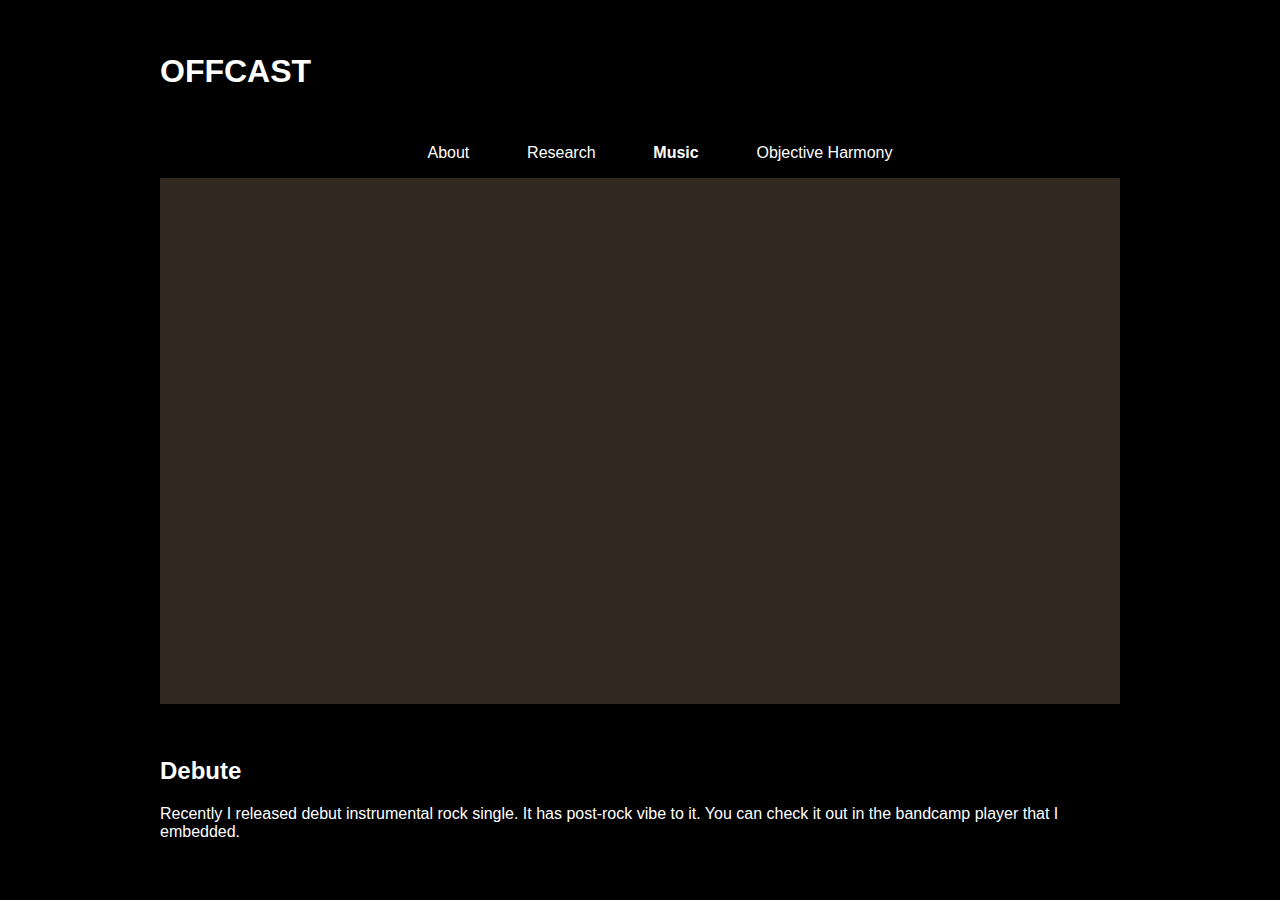
==== music.html @ 661076c2 "add layout, pages and basic content" ====
<!DOCTYPE html>
<html lang="en">
<head>
    <meta charset="UTF-8">
    <meta http-equiv="X-UA-Compatible" content="IE=edge">
    <meta name="viewport" content="width=device-width, initial-scale=1.0">
    <link rel="stylesheet" href="style.css">    
    <title>About me</title>
</head>

<body>

    <header>
        <h1>OFFCAST</h1>
        <ul>
            <li class="topinex"><a href="index.html">About</a></li>
            <li class="topinex"><a href="research.html">Research</a></li>
            <li class="topinex"><a href="music.html"><strong>Music</strong></a></li>
            <li class="topinex"><a href="objective_harmony.html">Objective Harmony</a></li>
        </ul>
    </header>

    <div style='background-color: rgb(49, 41, 32);'>
        <iframe style="border: 0; width: 350px; height: 522px;" src="https://bandcamp.com/EmbeddedPlayer/album=3394588729/size=large/bgcol=ffffff/linkcol=0687f5/transparent=true/" seamless><a href="https://offcast.bandcamp.com/album/redemption">Redemption by Offcast</a></iframe>
    </div>

    <div style="margin-top: 40pt;">
        <h2>Debute</h2>
        <p style="text-align:left; margin-bottom: 30px;">
            Recently I released debut instrumental rock single. It has post-rock vibe to it. 
            You can check it out in the bandcamp player that I embedded.
        </p>
    </div>


    
</body>
</html>
---- style.css ----
body {
    background: rgb(0, 0, 0);
    width: 75%;
    margin-left: auto;
    margin-right: auto;
    color: white;
    font-family: Arial, Helvetica, sans-serif;
    text-align: center;
    
}



h1 {
    text-align: left;
    margin: 40pt;
    margin-left: 0pt;  
}

img {
    width: 70%;
    height: auto;
}

p {
    text-align: left;
}

.topinex {
    display: inline;
    width: 25%;
    margin-left: 20pt;
    margin-right: 20pt;
}

.publ {
    text-align: left;
    margin: 0 0 10pt;
}

a {
    color: white;
    text-decoration: none;
}

.avatar {
    border-radius: 50%;
    width: 35%;
    height: auto;
    margin-top: 5pt;
}

h2 {
    text-align: left;
}


.column {
float: left;
width: 50%;
}

.style1 {
    border: 5px outset red;
    background-color: lightblue;
    text-align: center;
}

.style_left {
    text-align: left;
}

.style_center {
    text-align: center;
}
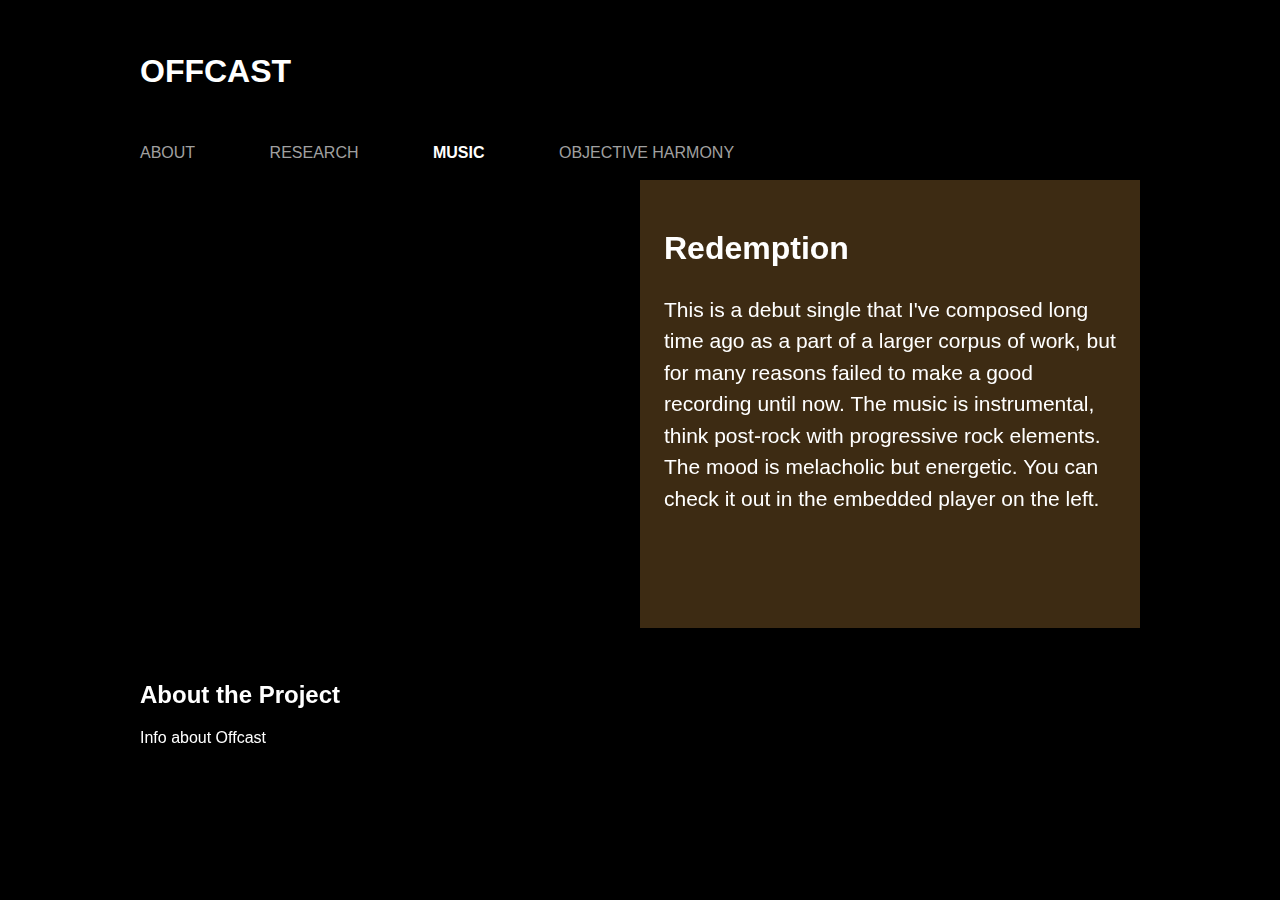
==== commit d1f8aa10: "creates new navigation bar" ====
--- a/music.html
+++ b/music.html
@@ -12,23 +12,46 @@
 
     <header>
         <h1>OFFCAST</h1>
-        <ul>
-            <li class="topinex"><a href="index.html">About</a></li>
-            <li class="topinex"><a href="research.html">Research</a></li>
-            <li class="topinex"><a href="music.html"><strong>Music</strong></a></li>
-            <li class="topinex"><a href="objective_harmony.html">Objective Harmony</a></li>
-        </ul>
+        <nav>
+            <ul>
+                <li><a  href="index.html" >About</a></li>
+                <li><a href="research.html">Research</a></li>
+                <li><a style='color: white' href="music.html"><strong>Music</strong></a></li>
+                <li><a href="objective_harmony.html">Objective Harmony</a></li>
+            </ul>
+        </nav>
+    
     </header>
 
-    <div style='background-color: rgb(49, 41, 32);'>
-        <iframe style="border: 0; width: 350px; height: 522px;" src="https://bandcamp.com/EmbeddedPlayer/album=3394588729/size=large/bgcol=ffffff/linkcol=0687f5/transparent=true/" seamless><a href="https://offcast.bandcamp.com/album/redemption">Redemption by Offcast</a></iframe>
+    <div class="row">    
+        <div class="column"> 
+            <div class="picture-column" style="background-color: black; padding: 0%">
+                <iframe style="border: 0; width: 447px; height: 447px;" src="https://bandcamp.com/EmbeddedPlayer/album=3394588729/size=large/bgcol=333333/linkcol=e99708/minimal=true/transparent=true/" seamless><a href="https://offcast.bandcamp.com/album/redemption">Redemption by Offcast</a></iframe>
+                
+            </div>
+        </div>          
+        <div class="column">
+            <div class="text-column" style='background-color: rgb(61, 43, 19);'>
+                <h2 style="font-size: 32px;">Redemption</h2>
+                <p class="column-text">
+                    This is a debut single that I've composed 
+                    long time ago as a part of a larger corpus 
+                    of work, but for many reasons failed to make 
+                    a good recording until now. The music is 
+                    instrumental, think post-rock with 
+                    progressive rock elements. The mood is melacholic 
+                    but energetic. You can check it out in the 
+                    embedded player on the left.
+                </p>
+            </div>  
+        </div>
     </div>
 
+
     <div style="margin-top: 40pt;">
-        <h2>Debute</h2>
+        <h2>About the Project</h2>
         <p style="text-align:left; margin-bottom: 30px;">
-            Recently I released debut instrumental rock single. It has post-rock vibe to it. 
-            You can check it out in the bandcamp player that I embedded.
+            Info about Offcast
         </p>
     </div>
 
--- a/style.css
+++ b/style.css
@@ -1,15 +1,44 @@
 body {
     background: rgb(0, 0, 0);
-    width: 75%;
+    max-width: 1000px;
     margin-left: auto;
     margin-right: auto;
     color: white;
     font-family: Arial, Helvetica, sans-serif;
-    text-align: center;
+    text-align: center;    
+}
+
+nav {
+    float: left;
+}
+
+nav ul {
+    margin: 0;
+    padding: 0%;
+    list-style: none;
     
 }
 
+nav li {
+    display: inline-block;
+    margin-right: 70px;
+    padding-bottom: 18px;
+}
 
+nav a {
+    color: rgb(160, 160, 160);
+    text-decoration: none;
+    text-transform: uppercase;
+}
+
+nav a:hover {
+    color: white;
+}
+
+.bordered_logo {
+    border-radius: 50%; 
+    border:rgb(165, 165, 165) 3px solid  ;
+}
 
 h1 {
     text-align: left;
@@ -18,7 +47,7 @@
 }
 
 img {
-    width: 70%;
+    width: 90%;
     height: auto;
 }
 
@@ -30,7 +59,7 @@
     display: inline;
     width: 25%;
     margin-left: 20pt;
-    margin-right: 20pt;
+    margin-right: 20pt;    
 }
 
 .publ {
@@ -38,16 +67,14 @@
     margin: 0 0 10pt;
 }
 
-a {
-    color: white;
-    text-decoration: none;
-}
+
 
 .avatar {
     border-radius: 50%;
-    width: 35%;
-    height: auto;
-    margin-top: 5pt;
+    border: 3px solid rgb(255, 255, 255);
+    height: 100%;
+    width: auto;
+    
 }
 
 h2 {
@@ -55,9 +82,35 @@
 }
 
 
+.row {
+    display: flex;
+    flex-direction: row;
+    flex-wrap: wrap;
+    width: 100%;
+}
+
+.column-text {
+    font-size: 21px;
+    line-height: 1.5;
+}
+
 .column {
-float: left;
-width: 50%;
+    display: flex;
+    flex-direction: column;
+    flex-basis: 100%;
+    flex: 1;
+}
+  
+.picture-column {
+    background-color: rgb(16, 56, 25);
+    height: 400px;
+    padding: 24px;
+}
+  
+.text-column {
+    background-color:  rgb(16, 56, 25);
+    height: 400px;
+    padding: 24px;
 }
 
 .style1 {
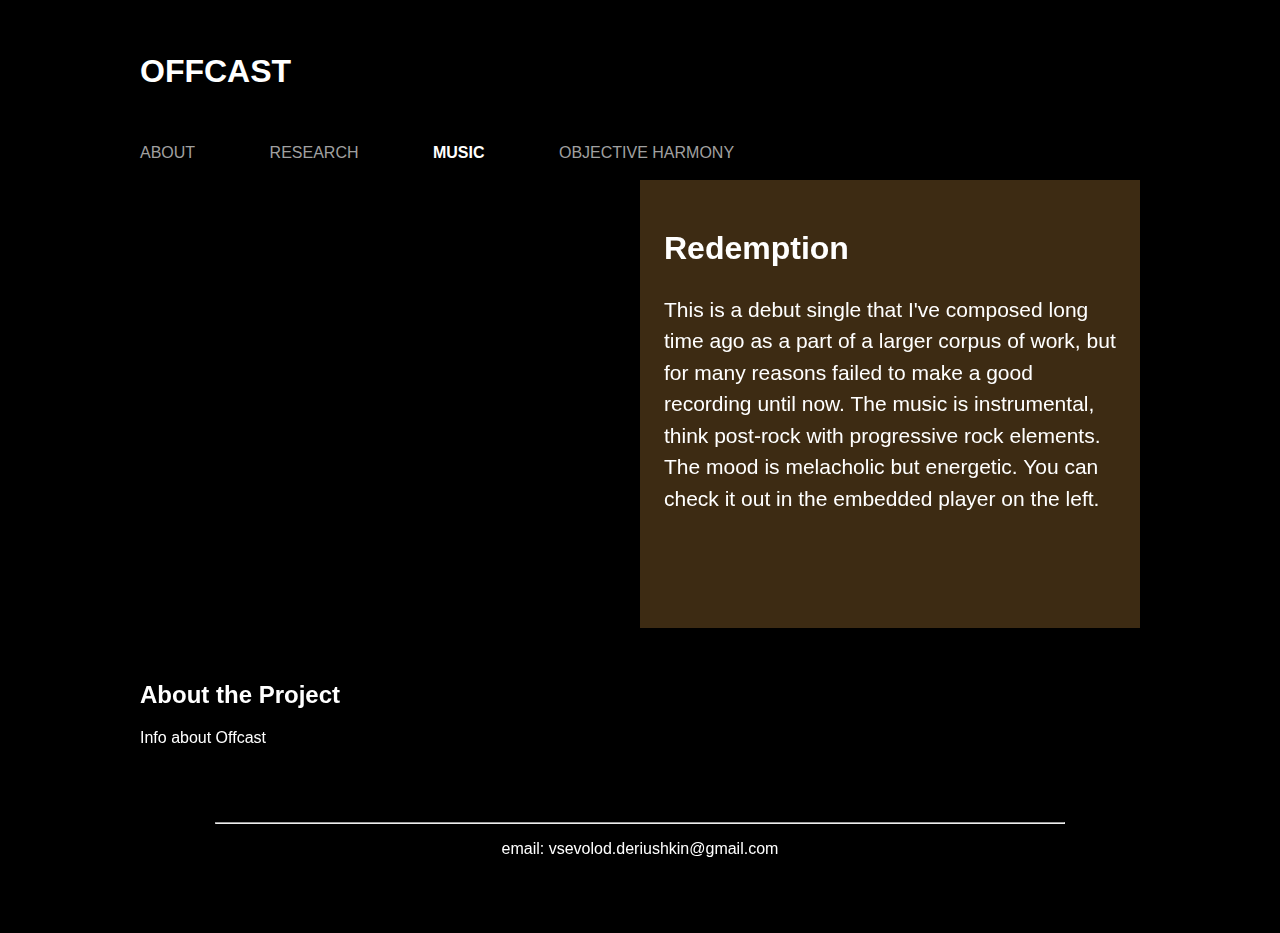
==== commit 6e79096d: "adds footer, video and corrects typos" ====
--- a/music.html
+++ b/music.html
@@ -55,6 +55,13 @@
         </p>
     </div>
 
+    <footer>
+        <hr>
+        <p style="text-align: center;">
+            email: vsevolod.deriushkin@gmail.com
+        </p>
+    </footer>
+
 
     
 </body>
--- a/style.css
+++ b/style.css
@@ -113,6 +113,10 @@
     padding: 24px;
 }
 
+footer {    
+    margin: 75px;
+}
+
 .style1 {
     border: 5px outset red;
     background-color: lightblue;
